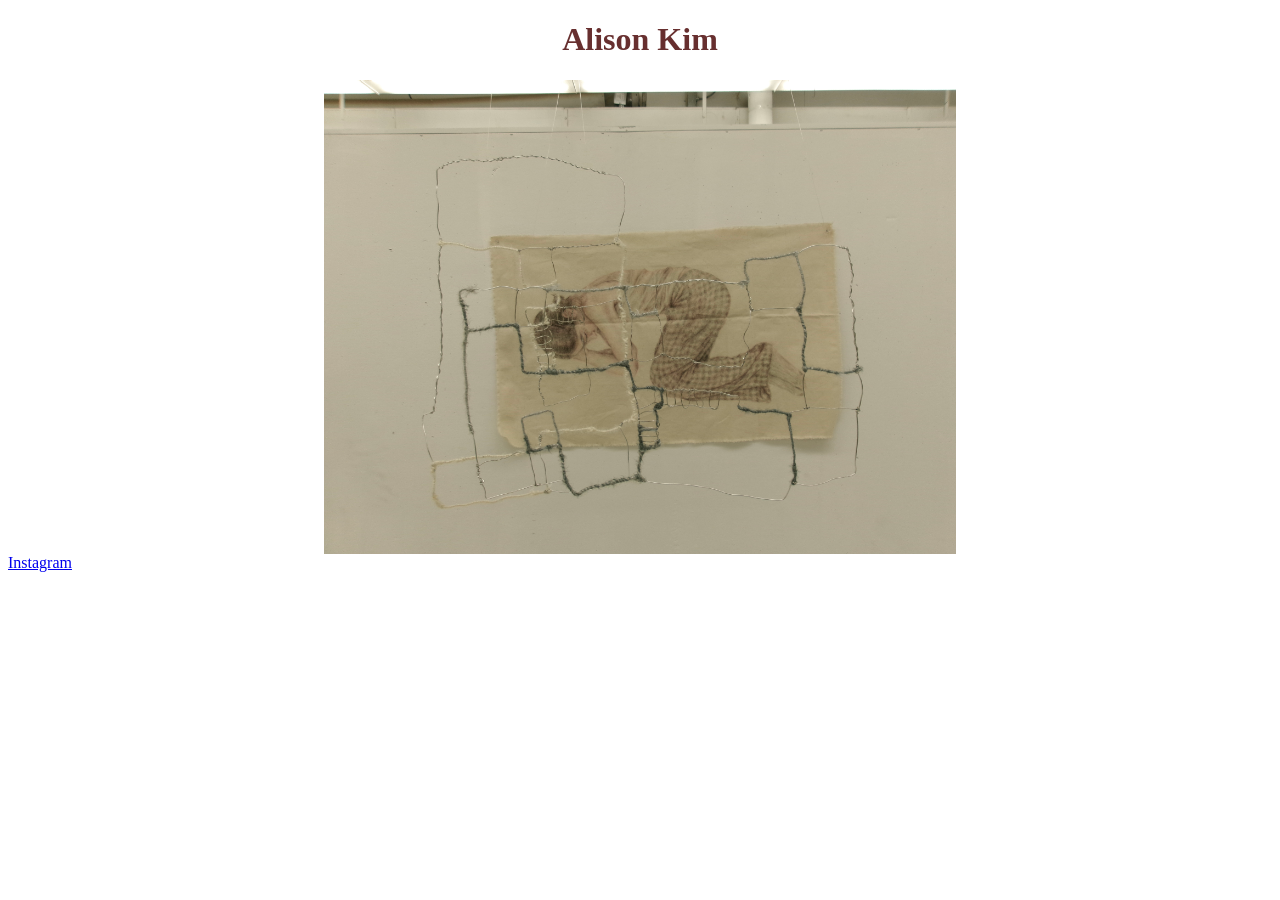
==== index.html @ eca4799f "put in correct files" ====
<!DOCTYPE html>
<html lang="en">
<head>
    <meta charset="UTF-8">
    <meta name="viewport" content="width=device-width, initial-scale=1.0">
    <title>Document</title> 
    <link rel="stylesheet" href="styles.css">
    <link rel="stylesheet" href="index2.html">
</head>
<body>

    <div class="redtext">
         <h1 class="center-text">Alison Kim</h1>
    </div>

         

    
        <a href="index2.html">
            <img src="images/far.jpg" alt="" width="600">
        </a>

        <a href="https://www.instagram.com/__byminah?srtk=MTUybmQ5ZWJ5YTlpcg%3D%3D&utm_source=qr">Instagram</a>


</body>
</html>
---- styles.css ----
body {
    font-family: Cambria, Cochin, Georgia, Times, 'Times New Roman', serif;

}
.center-text {
        text-align: center;
    }

img {
    display: block;
    margin: auto;
    width: 50%;
}

.redtext {
    color: rgb(103, 47, 47);
}
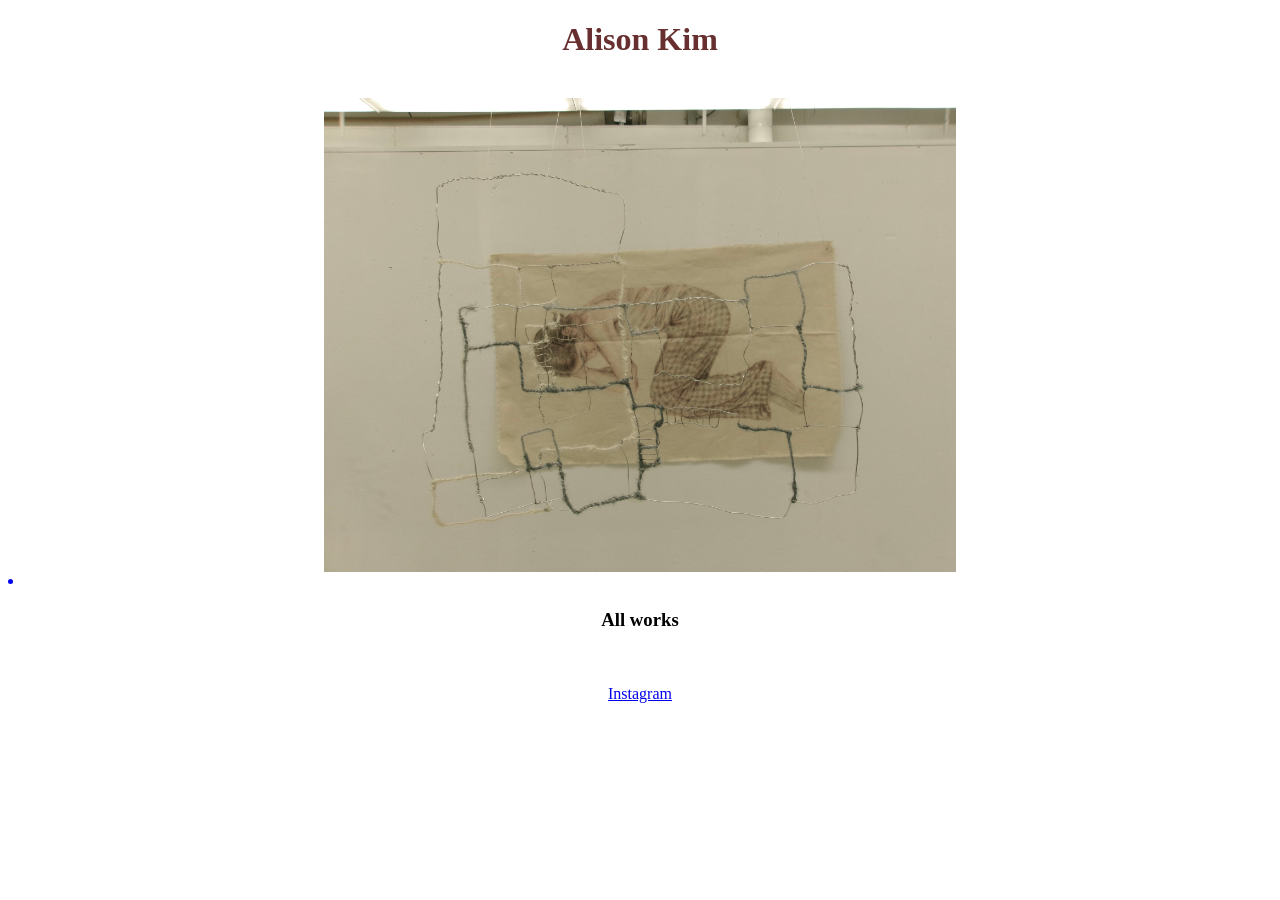
==== commit 10c579a2: "NEWCHANGE" ====
--- a/index.html
+++ b/index.html
@@ -11,17 +11,33 @@
 
     <div class="redtext">
          <h1 class="center-text">Alison Kim</h1>
+    </div> <br>
+
+
+
+    <div>
+<a href="index2.html">
+            <img src="images/far.jpg" alt="" width="600">
+            <li></li>
+        </a>
+
     </div>
 
+       <style>
+  .center-text {
+    text-align: center;
+  }
+    </style>
+
+    <div class="center-text">
+        <h3>All works</h3>
+    </div> <br><br>
+
+    <div class="center-text">
+         <a href="https://www.instagram.com/__byminah?srtk=MTUybmQ5ZWJ5YTlpcg%3D%3D&utm_source=qr">Instagram</a>
+
+    </div>
          
-
-    
-        <a href="index2.html">
-            <img src="images/far.jpg" alt="" width="600">
-        </a>
-
-        <a href="https://www.instagram.com/__byminah?srtk=MTUybmQ5ZWJ5YTlpcg%3D%3D&utm_source=qr">Instagram</a>
-
 
 </body>
 </html>
--- a/styles.css
+++ b/styles.css
@@ -14,4 +14,15 @@
 
 .redtext {
     color: rgb(103, 47, 47);
+}
+.center-text {
+    text-align: center;
+
+}
+.center-text {
+    text-align: center;
+}
+
+.center-text {
+    text-align: center;
 }
